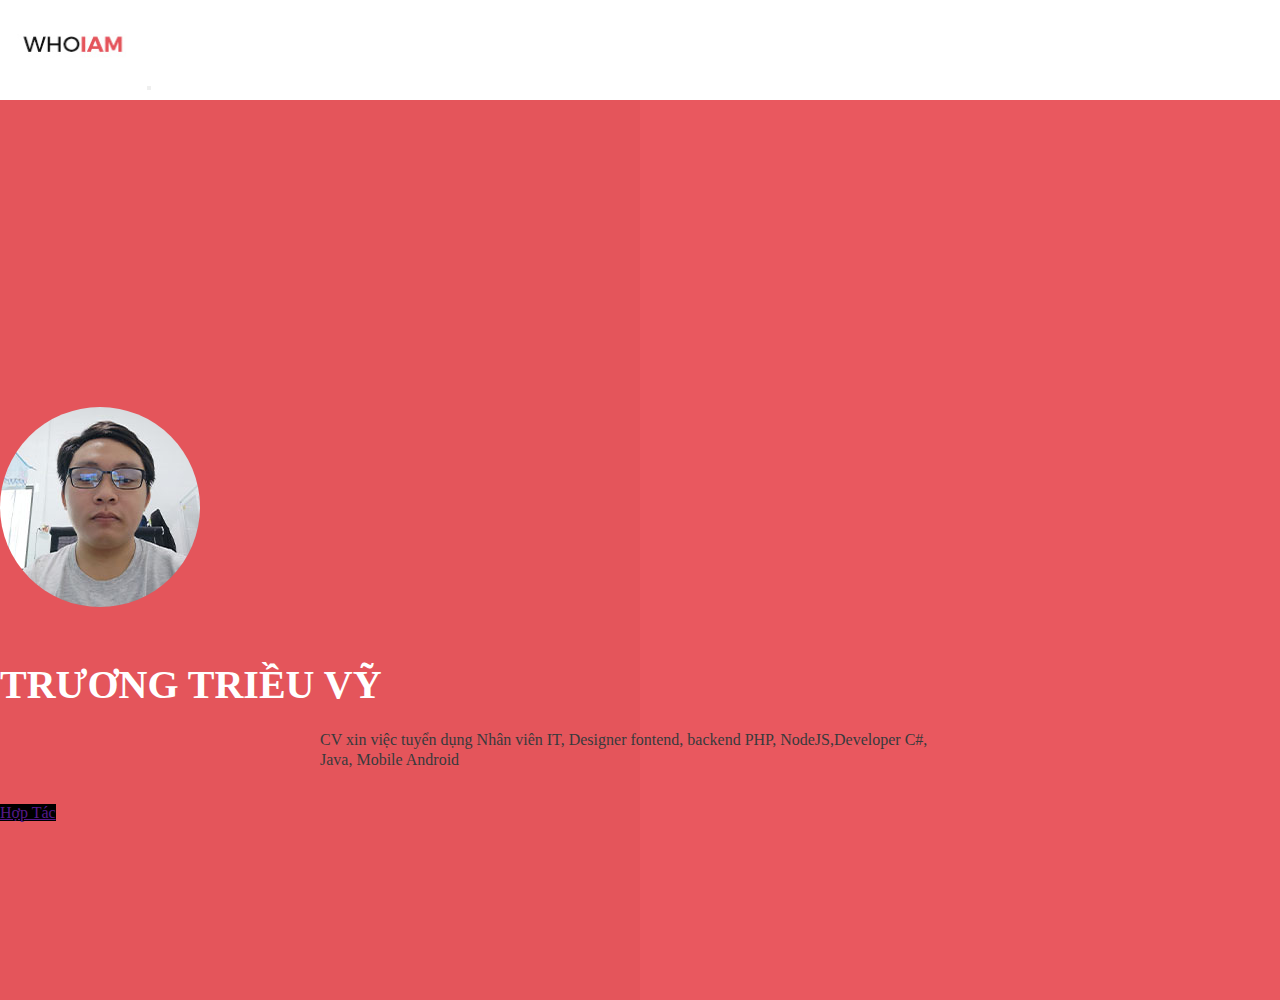
==== index.html @ 4872c591 "cap nhat khoi gioi thieu" ====
<!DOCTYPE html>
<html lang="en">
	<head>
		<!-- Required meta tags -->
		<meta charset="utf-8">
		<meta name="viewport" content="width=device-width, initial-scale=1, shrink-to-fit=no">
		<title>Truong Trieu Vy - Frontend Designer</title>

		<!-- Bootstrap CSS -->
		<link rel="stylesheet" href="https://cdn.jsdelivr.net/npm/bootstrap@4.6.0/dist/css/bootstrap.min.css" integrity="sha384-B0vP5xmATw1+K9KRQjQERJvTumQW0nPEzvF6L/Z6nronJ3oUOFUFpCjEUQouq2+l" crossorigin="anonymous">
		<link rel="stylesheet" href="fontawesome/css/all.css">
		<link rel="stylesheet" href="1.css">
	</head>
	<body>
		<div class="menutop">
			
			<nav class="navbar navbar-expand-lg navbar-light bg-white fixed-top">
				<div class="container">
					<a class="navbar-brand" href="#"><img src="imgs/logo.png" alt="logottvy"></a>
					<button class="navbar-toggler" type="button" data-toggle="collapse" data-target="#navbarSupportedContent" aria-controls="navbarSupportedContent" aria-expanded="false" aria-label="Toggle navigation">
						<span class="navbar-toggler-icon"></span>
					</button>

					<div class="collapse navbar-collapse" id="navbarSupportedContent">
						<ul class="navbar-nav ml-auto">
							<li class="nav-item active">
								<a class="nav-link" href="#">Home <span class="sr-only">(current)</span></a>
							</li>
							<li class="nav-item">
								<a class="nav-link" href="#">Giới Thiệu</a>
							</li>
							<li class="nav-item">
								<a class="nav-link" href="#">Kinh nghiệm</a>
							</li>
							<li class="nav-item">
								<a class="nav-link" href="#">Sản phẩm</a>
							</li>
							<li class="nav-item">
								<a class="nav-link" href="#">Liên hệ</a>
							</li>
							<li class="nav-item">
								<a class="nav-link" href="#">Comment</a>
							</li>
						</ul>
					</div>
				</div>
			</nav>
			
		</div>  <!-- het menutop -->

		<div class="khoitt1">
			<div class="container text-center">
				<div class="tt">
					<img src="imgs/avatar.jpg" alt="">
					<h2>trương Triều Vỹ</h2>
					<p>CV xin việc tuyển dụng Nhân viên IT, Designer fontend, backend PHP, NodeJS,Developer C#, Java, Mobile Android</p>
					<a href="" class="nuthire btn btn-primary">Hợp Tác</a>
				</div>
				
			</div>
		</div>  <!-- het khoitt -->

		

		<!-- Optional JavaScript -->
		<!-- jQuery first, then Popper.js, then Bootstrap JS -->
		<script src="https://code.jquery.com/jquery-3.6.0.js" integrity="sha256-H+K7U5CnXl1h5ywQfKtSj8PCmoN9aaq30gDh27Xc0jk=" crossorigin="anonymous"></script>
		<script src="https://cdn.jsdelivr.net/npm/popper.js@1.16.1/dist/umd/popper.min.js" integrity="sha384-9/reFTGAW83EW2RDu2S0VKaIzap3H66lZH81PoYlFhbGU+6BZp6G7niu735Sk7lN" crossorigin="anonymous"></script>
		<script src="https://cdn.jsdelivr.net/npm/bootstrap@4.6.0/dist/js/bootstrap.min.js" integrity="sha384-+YQ4JLhjyBLPDQt//I+STsc9iw4uQqACwlvpslubQzn4u2UU2UFM80nGisd026JF" crossorigin="anonymous"></script>
		<script type="text/javascript" src="fontawesome/js/all.js"></script>
		<script type="text/javascript" src="1.js"></script>
	</body>
</html>
---- 1.css ----
*{margin: 0px;padding: 0px;}

.tt a.nuthire.btn.btn-primary {
    width: 180px;
    background: black;
    border: none;
    border-radius: 0px;
}

.tt p {
    color: #373a3c;
    font-size: 16px;
    line-height: 20px;
    width: 50%;
    margin: auto;
    margin-bottom: 34px;
}

.tt h2 {
    font-size: 40px;
    text-transform: uppercase;
    color: white;
    margin-bottom: 22px;
}

.tt img {
    border-radius: 50%;
    margin-bottom: 50px;
}

.tt {
    z-index: 2;
    position: relative;
    padding-top: 24%;
}

.khoitt1 {
    height: 100%;
    width: 100%;
    background: #e9585f;
    position: relative;
}

.khoitt1:before {
    content: "";
    position: absolute;
    left: 0px;
    top: 0px;
    width: 50%;
    height: 100%;
    background: #e4555b;
    z-index: 1;
}

body,html {
    width: 100%;
    height: 100%;
}

li.nav-item {
    padding: 0px;
    margin: 0 17PX;
}

a.nav-link {
    font-family: segoe ui;
    text-transform: uppercase;
    font-size: 14px;
    color: #101010;
    line-height: 100px;
}

nav.navbar.navbar-expand-lg.navbar-light.bg-white {
    margin: 0px;
    padding: 0px;
    height: 100px;
}

@media (max-width: 576px){
	*{}

.tt img {
    width: 160px;
}

.tt {
    top: 72px;
}

ul.navbar-nav.ml-auto {
    background: white;
    border-top: 1px solid #d8d8d8;
}

a.nav-link {
    line-height: 30px;
    text-align: center;
    border-top: 1px dashed #d8d8d8;
}

a.navbar-brand {
    display: block;
    text-align: center;
    width: 80%;
}
}
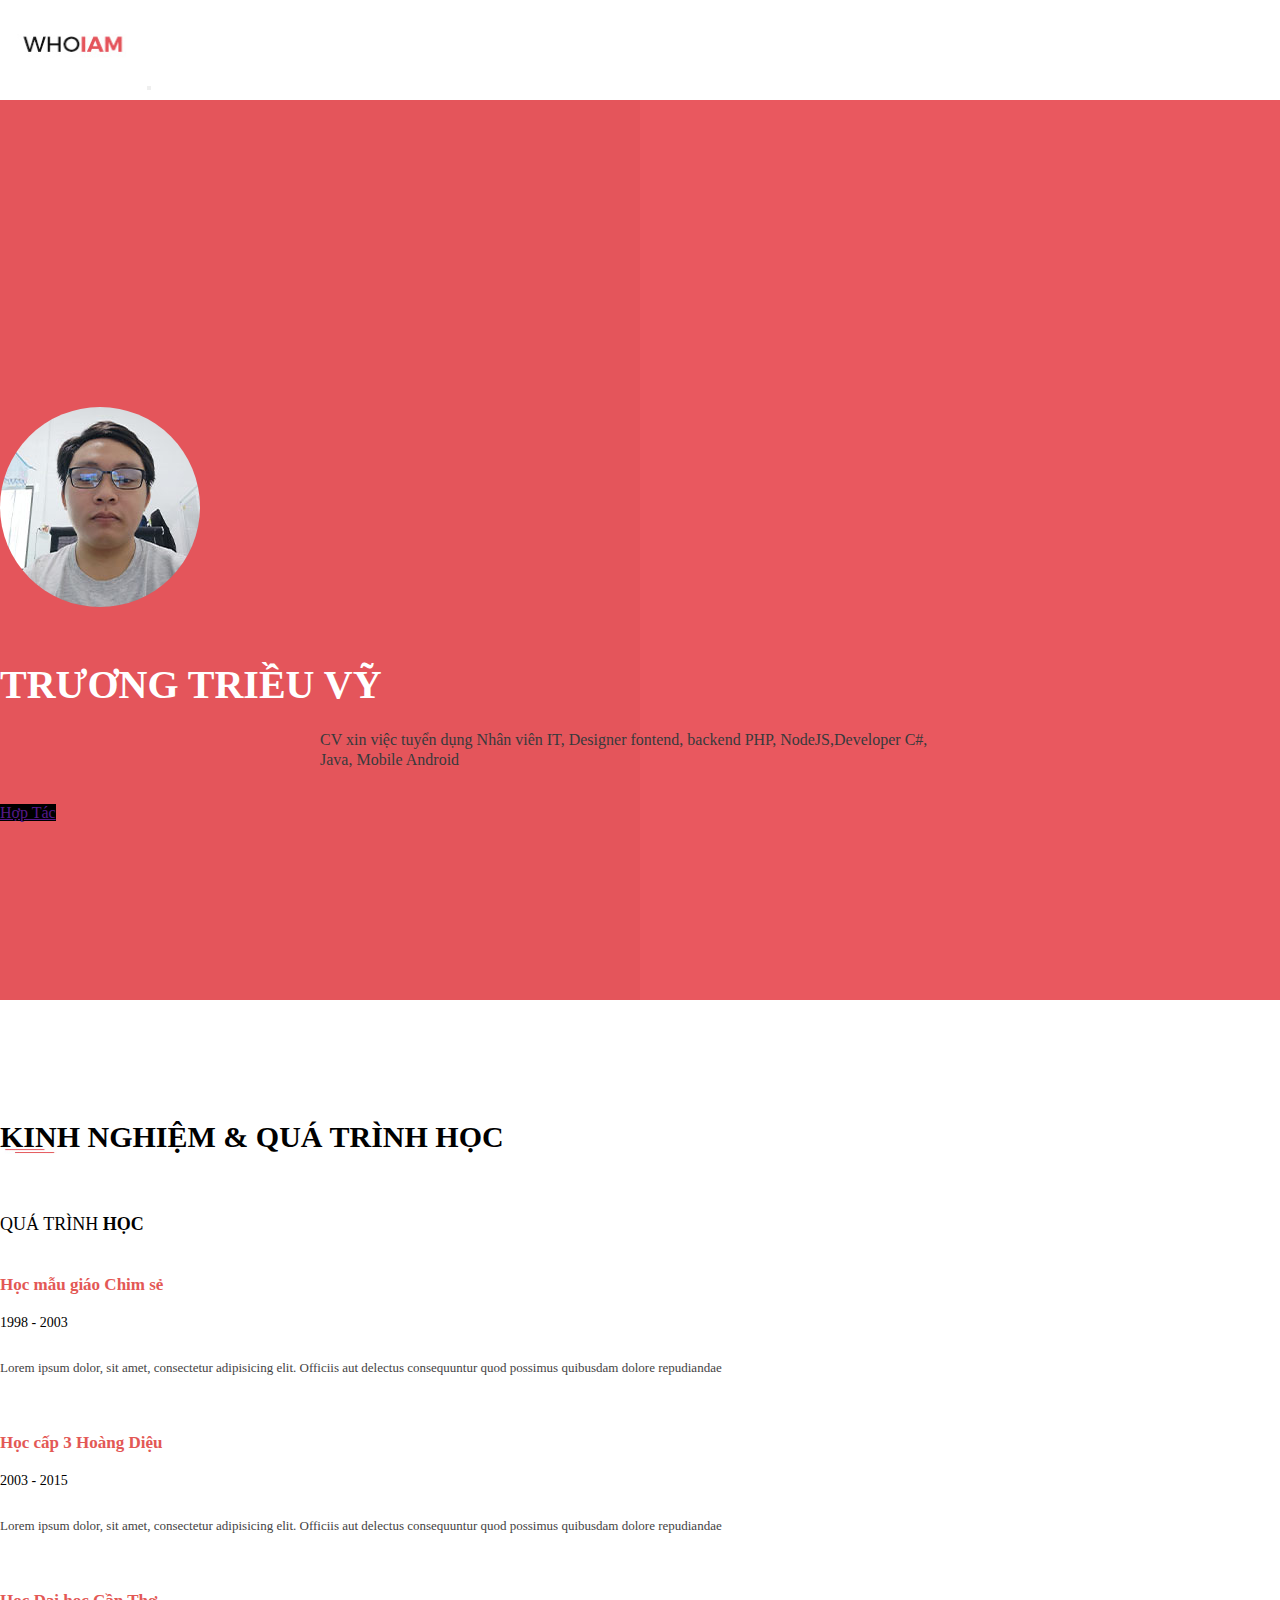
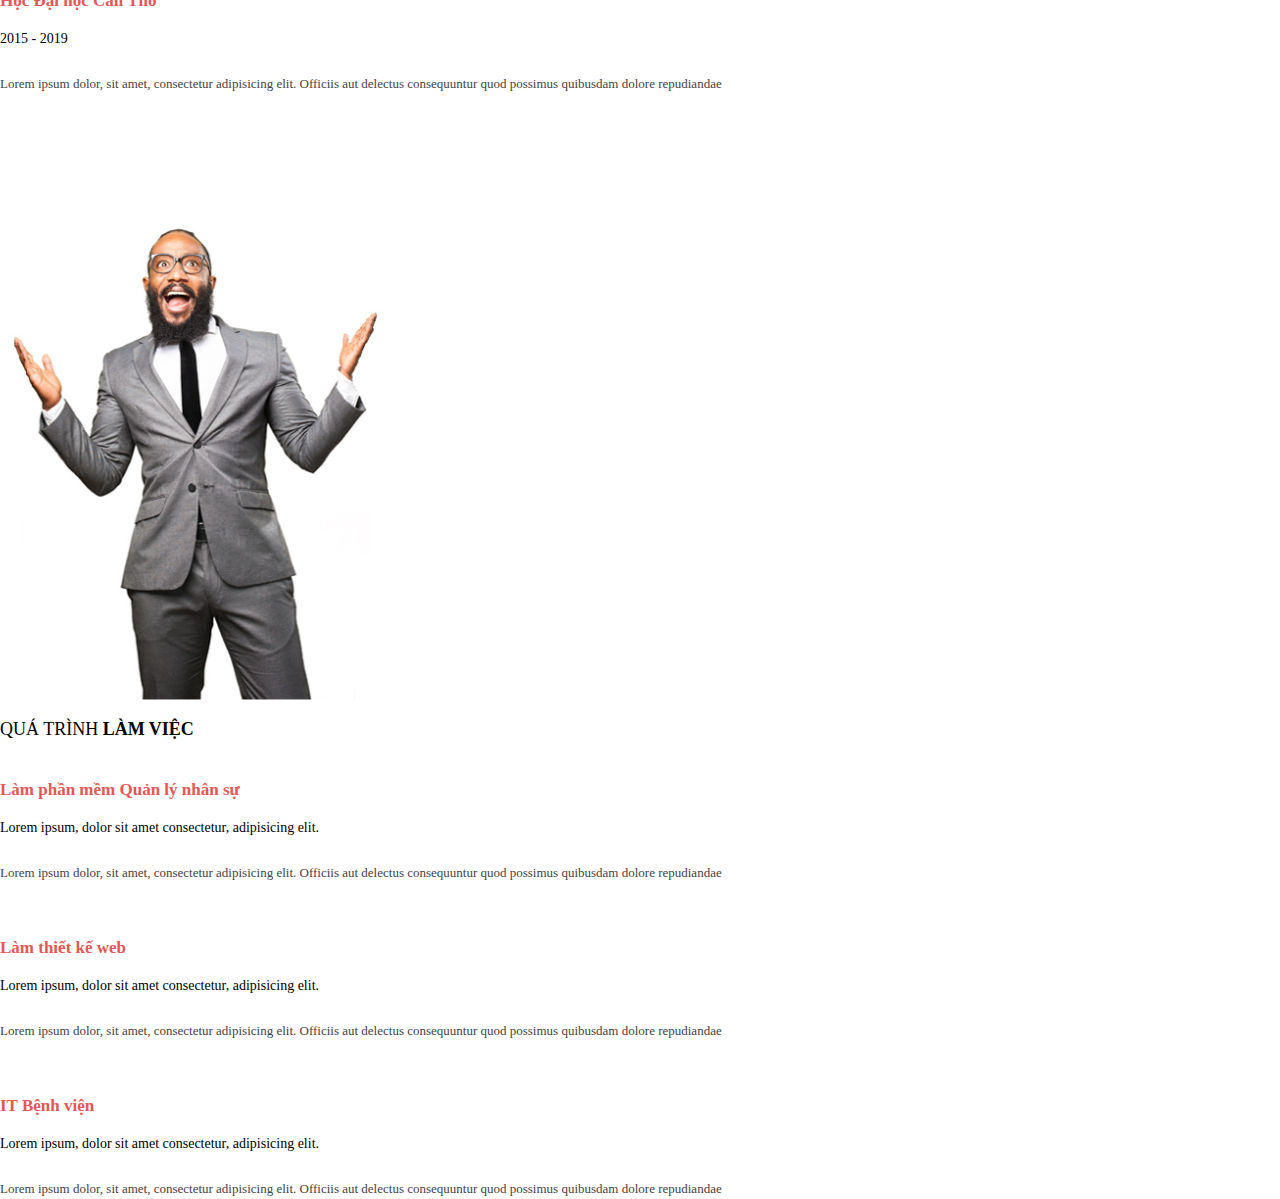
==== commit 2a19f5f2: "html cho khoi kinh nghiem" ====
--- a/index.html
+++ b/index.html
@@ -60,6 +60,61 @@
 			</div>
 		</div>  <!-- het khoitt -->
 
+		<div class="edu">
+			<div class="container">
+				<div class="row">
+					<div class="col-sm-12 tieudeto text-center">
+						<h1>Kinh nghiệm & Quá trình học</h1>
+					</div>
+					<div class="col-sm-4 cot1-3">
+						<h2 class="tieudecap2 text-sm-right text-center">Quá trình <span class="dam">học</span></h2>
+						<div class="khoittnho text-sm-right text-center">
+							<h3 class="tieudecap3">Học mẫu giáo Chim sẻ</h3>
+							<span class="motaqt">1998 - 2003</span>
+							<p>Lorem ipsum dolor, sit amet, consectetur adipisicing elit. Officiis aut delectus consequuntur quod possimus quibusdam dolore repudiandae</p>
+						</div>
+ 
+						<div class="khoittnho text-sm-right text-center">
+							<h3 class="tieudecap3">Học cấp 3 Hoàng Diệu</h3>
+							<span class="motaqt">2003 - 2015</span>
+							<p>Lorem ipsum dolor, sit amet, consectetur adipisicing elit. Officiis aut delectus consequuntur quod possimus quibusdam dolore repudiandae</p>
+						</div>
+
+						<div class="khoittnho text-sm-right text-center">
+							<h3 class="tieudecap3">Học Đại học Cần Thơ</h3>
+							<span class="motaqt">2015 - 2019</span>
+							<p>Lorem ipsum dolor, sit amet, consectetur adipisicing elit. Officiis aut delectus consequuntur quod possimus quibusdam dolore repudiandae</p>
+						</div>
+					</div>  <!-- het cot 1/3 -->
+
+					<div class="col-sm-4 cot2_3">
+						<img src="imgs/01.png" alt="" class="img-fluid">
+					</div> <!-- het cot 2/3 -->
+
+					<div class="col-sm-4 cot3-3">
+						<h2 class="tieudecap2 text-sm-left text-center">Quá trình <span class="dam">làm việc</span></h2>
+						<div class="khoittnho text-sm-left text-center">
+							<h3 class="tieudecap3">Làm phần mềm Quản lý nhân sự</h3>
+							<span class="motaqt">Lorem ipsum, dolor sit amet consectetur, adipisicing elit.</span>
+							<p>Lorem ipsum dolor, sit amet, consectetur adipisicing elit. Officiis aut delectus consequuntur quod possimus quibusdam dolore repudiandae</p>
+						</div>
+ 
+						<div class="khoittnho text-sm-left text-center">
+							<h3 class="tieudecap3">Làm thiết kế web</h3>
+							<span class="motaqt">Lorem ipsum, dolor sit amet consectetur, adipisicing elit.</span>
+							<p>Lorem ipsum dolor, sit amet, consectetur adipisicing elit. Officiis aut delectus consequuntur quod possimus quibusdam dolore repudiandae</p>
+						</div>
+
+						<div class="khoittnho text-sm-left text-center">
+							<h3 class="tieudecap3">IT Bệnh viện</h3>
+							<span class="motaqt">Lorem ipsum, dolor sit amet consectetur, adipisicing elit.</span>
+							<p>Lorem ipsum dolor, sit amet, consectetur adipisicing elit. Officiis aut delectus consequuntur quod possimus quibusdam dolore repudiandae</p>
+						</div>
+					</div>  <!-- het cot 3/3 -->
+				</div>
+			</div>
+		</div>  <!-- het edu -->
+ 
 		
 
 		<!-- Optional JavaScript -->
--- a/1.css
+++ b/1.css
@@ -1,4 +1,52 @@
 *{margin: 0px;padding: 0px;}
+
+.khoittnho {
+    margin-bottom: 55px;
+}
+
+.khoittnho p {
+    font-size: 13px;
+    line-height: 21px;
+    color: #444343;
+}
+
+span.motaqt {
+    font-size: 14px;
+    margin-bottom: 26px;
+    display: block;
+}
+
+.khoittnho h3.tieudecap3 {
+    font-size: 17px;
+    color: #e35855;
+    margin-bottom: 20px;
+}
+
+span.dam {
+    font-weight: bold;
+    font-family: segoe ui;
+}
+
+h2.tieudecap2 {
+    font-weight: normal;
+    font-family: segoe ui light;
+    text-transform: uppercase;
+    font-size: 18px;
+    margin-bottom: 40px;
+}
+
+.col-sm-12.tieudeto.text-center {
+    margin-top: 120px;
+    margin-bottom: 60px;
+}
+
+.tieudeto h1 {
+    display: inline;
+    background: url(imgs/02.png) no-repeat left bottom;
+    padding-bottom: 5px;
+    text-transform: uppercase;
+    font-size: 30px;
+}
 
 .tt a.nuthire.btn.btn-primary {
     width: 180px;
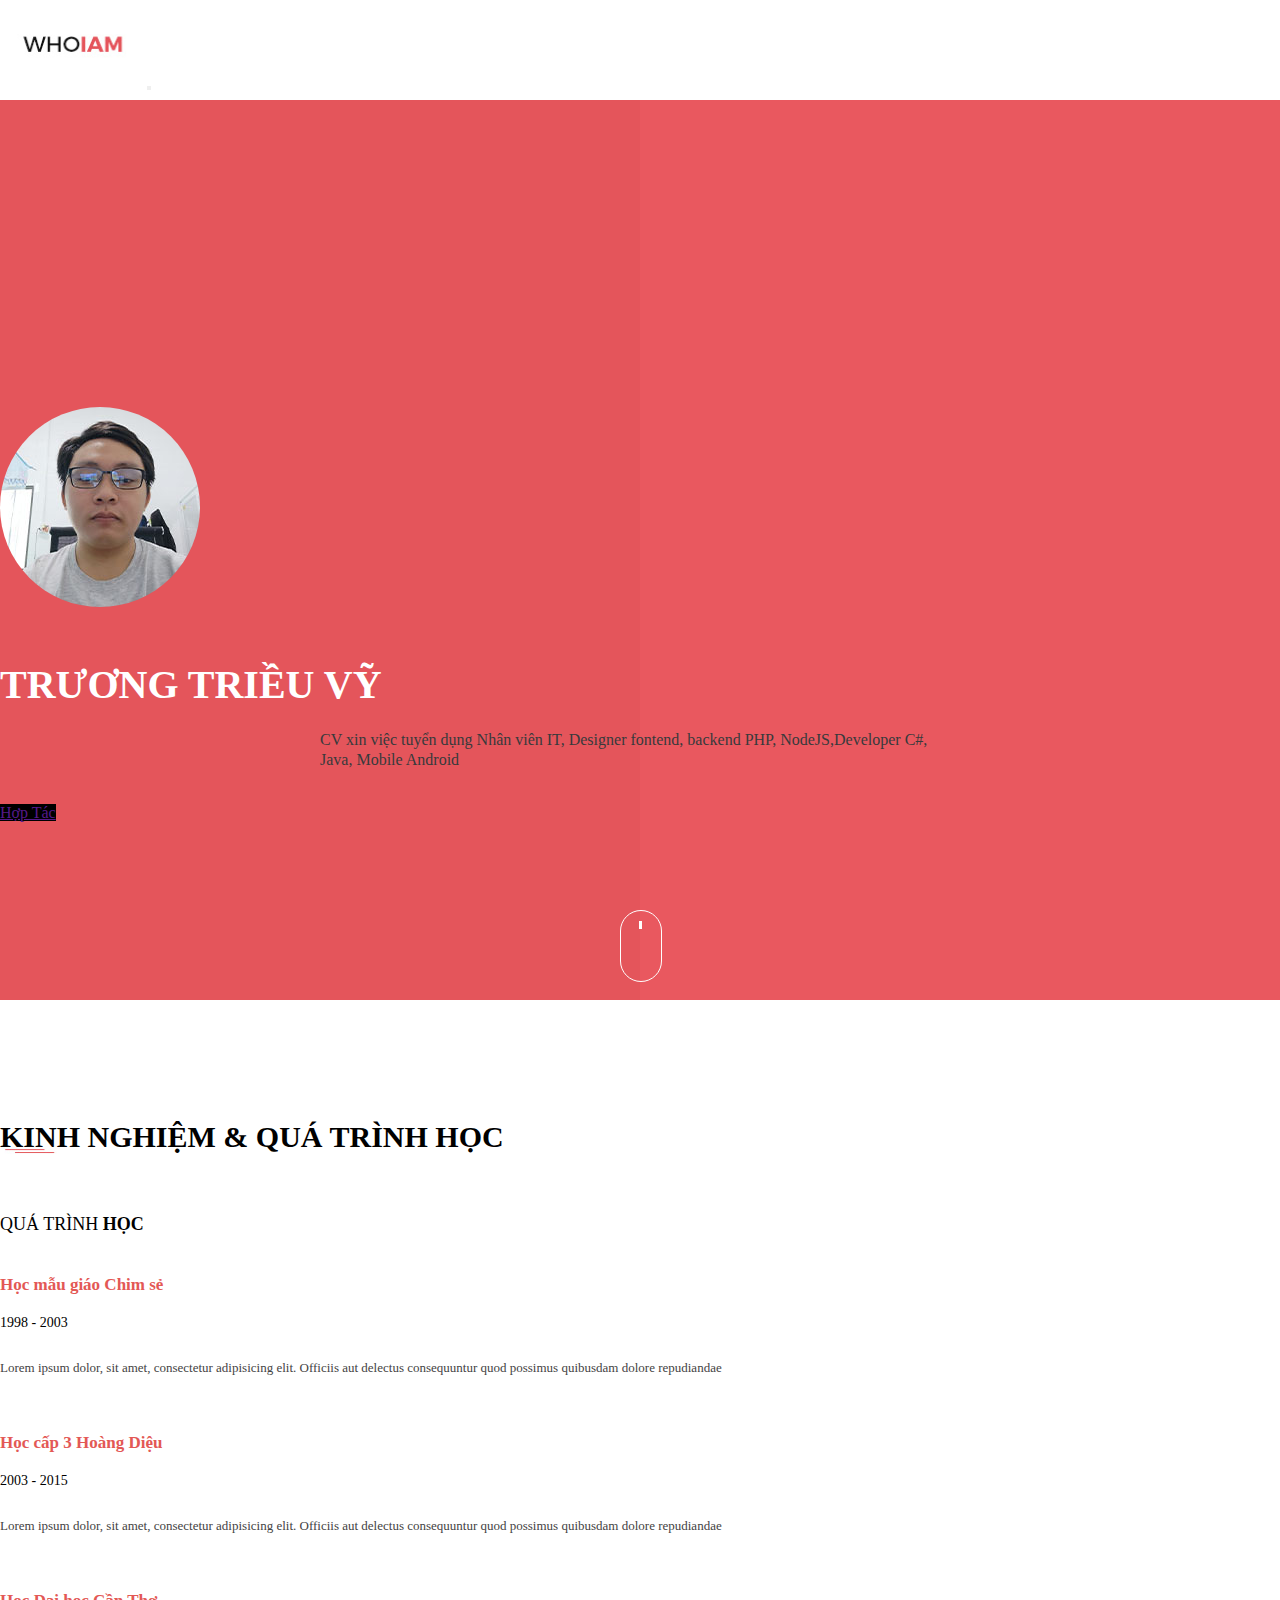
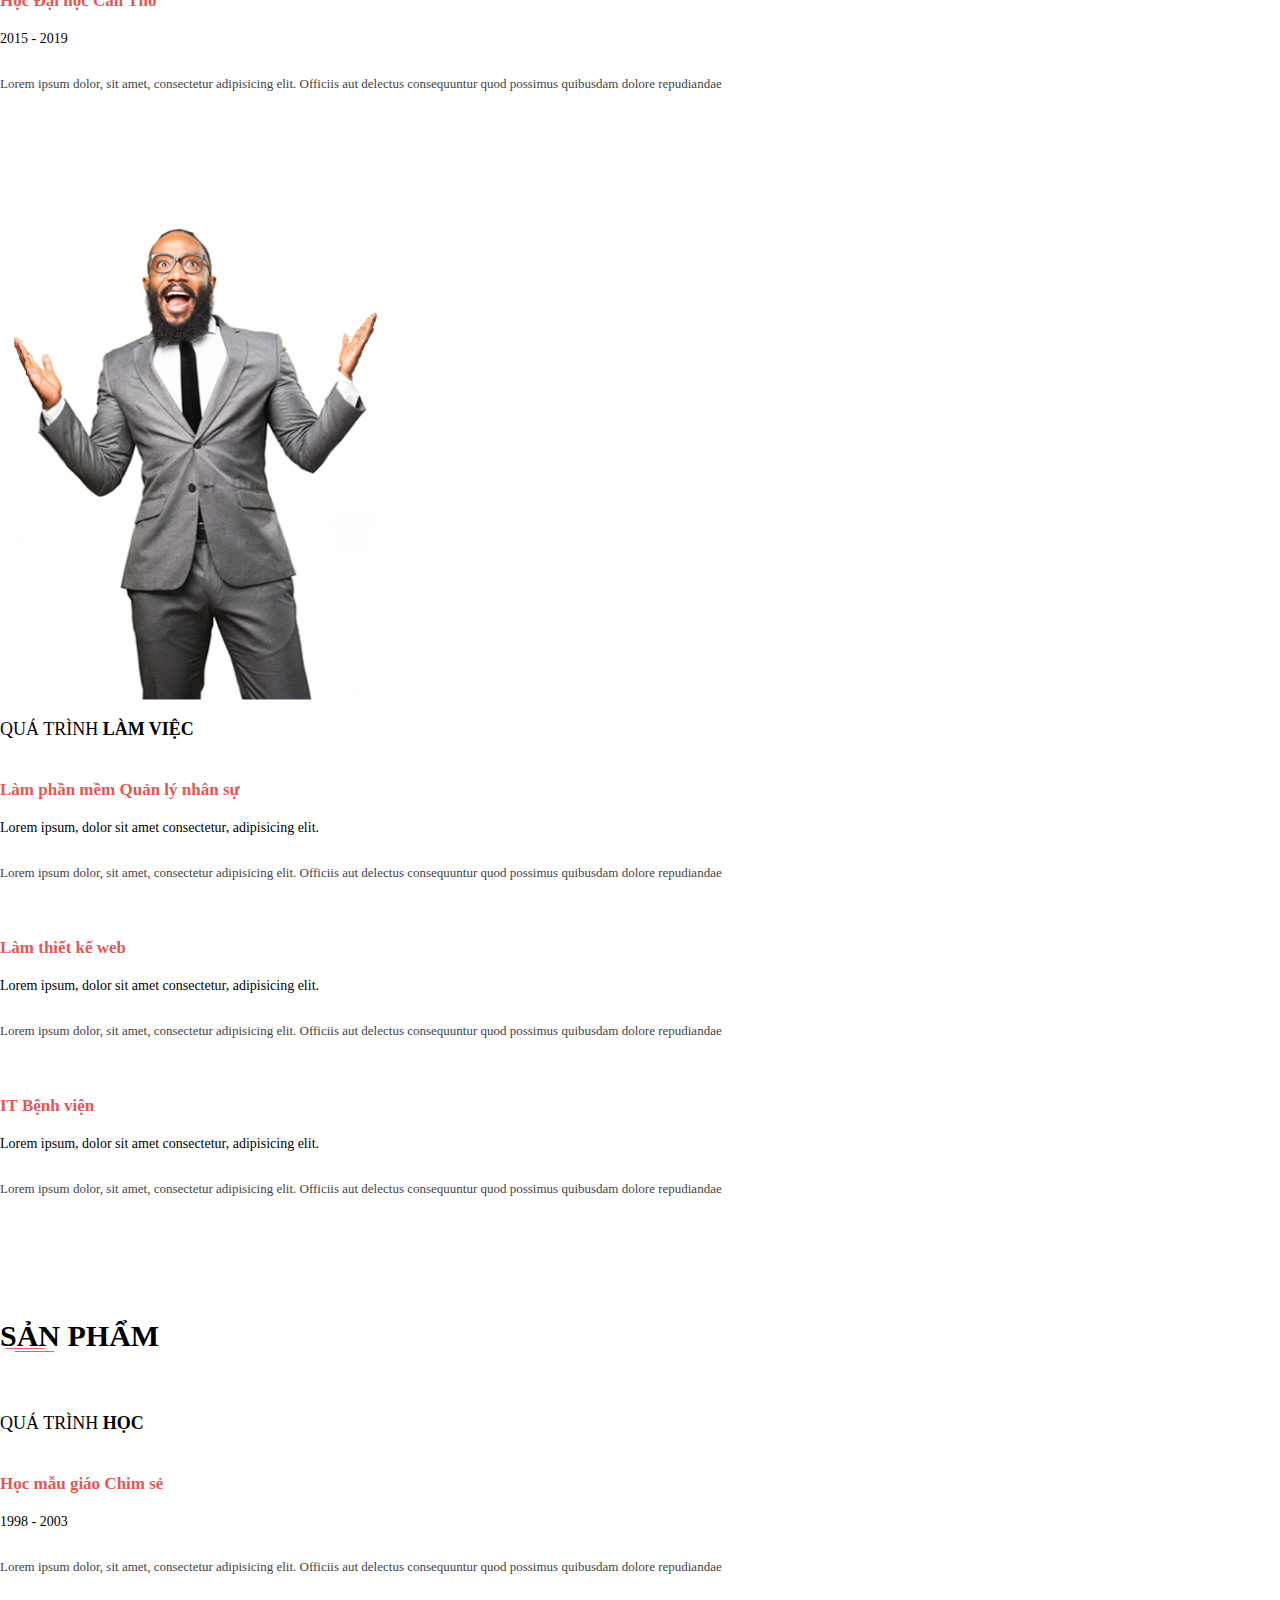
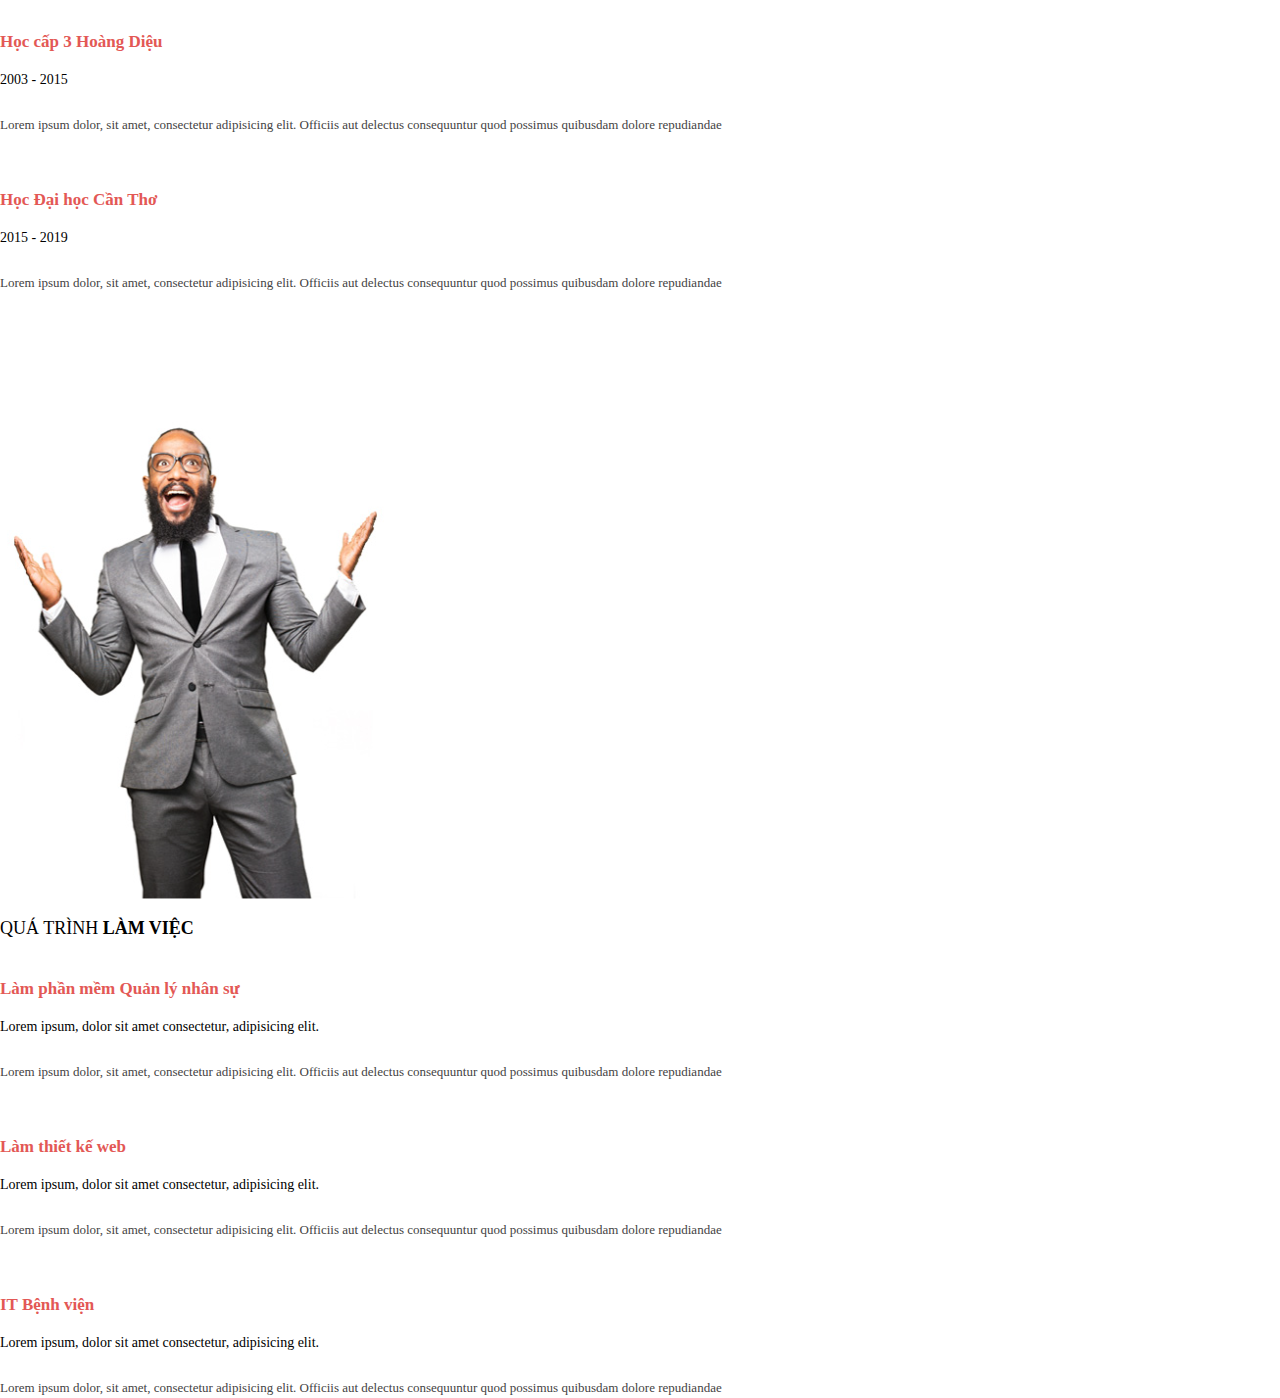
==== commit a180bc4a: "cap nhat html khoi san pham" ====
--- a/index.html
+++ b/index.html
@@ -24,16 +24,13 @@
 					<div class="collapse navbar-collapse" id="navbarSupportedContent">
 						<ul class="navbar-nav ml-auto">
 							<li class="nav-item active">
-								<a class="nav-link" href="#">Home <span class="sr-only">(current)</span></a>
+								<a class="nav-link" href="#">Giới thiệu <span class="sr-only">(current)</span></a>
 							</li>
 							<li class="nav-item">
-								<a class="nav-link" href="#">Giới Thiệu</a>
+								<a class="nav-link kn" href="#">Kinh nghiệm</a>
 							</li>
 							<li class="nav-item">
-								<a class="nav-link" href="#">Kinh nghiệm</a>
-							</li>
-							<li class="nav-item">
-								<a class="nav-link" href="#">Sản phẩm</a>
+								<a class="nav-link sp" href="#">Sản phẩm</a>
 							</li>
 							<li class="nav-item">
 								<a class="nav-link" href="#">Liên hệ</a>
@@ -56,11 +53,11 @@
 					<p>CV xin việc tuyển dụng Nhân viên IT, Designer fontend, backend PHP, NodeJS,Developer C#, Java, Mobile Android</p>
 					<a href="" class="nuthire btn btn-primary">Hợp Tác</a>
 				</div>
-				
+				<div class="xuong"></div>
 			</div>
 		</div>  <!-- het khoitt -->
 
-		<div class="edu">
+		<div class="edu" id="khoiedu">
 			<div class="container">
 				<div class="row">
 					<div class="col-sm-12 tieudeto text-center">
@@ -115,7 +112,60 @@
 			</div>
 		</div>  <!-- het edu -->
  
-		
+		<div class="edu" id="khoisanpham">
+			<div class="container">
+				<div class="row">
+					<div class="col-sm-12 tieudeto text-center">
+						<h1>Sản phẩm</h1>
+					</div>
+					<div class="col-sm-4 cot1-3">
+						<h2 class="tieudecap2 text-sm-right text-center">Quá trình <span class="dam">học</span></h2>
+						<div class="khoittnho text-sm-right text-center">
+							<h3 class="tieudecap3">Học mẫu giáo Chim sẻ</h3>
+							<span class="motaqt">1998 - 2003</span>
+							<p>Lorem ipsum dolor, sit amet, consectetur adipisicing elit. Officiis aut delectus consequuntur quod possimus quibusdam dolore repudiandae</p>
+						</div>
+ 
+						<div class="khoittnho text-sm-right text-center">
+							<h3 class="tieudecap3">Học cấp 3 Hoàng Diệu</h3>
+							<span class="motaqt">2003 - 2015</span>
+							<p>Lorem ipsum dolor, sit amet, consectetur adipisicing elit. Officiis aut delectus consequuntur quod possimus quibusdam dolore repudiandae</p>
+						</div>
+
+						<div class="khoittnho text-sm-right text-center">
+							<h3 class="tieudecap3">Học Đại học Cần Thơ</h3>
+							<span class="motaqt">2015 - 2019</span>
+							<p>Lorem ipsum dolor, sit amet, consectetur adipisicing elit. Officiis aut delectus consequuntur quod possimus quibusdam dolore repudiandae</p>
+						</div>
+					</div>  <!-- het cot 1/3 -->
+
+					<div class="col-sm-4 cot2_3">
+						<img src="imgs/01.png" alt="" class="img-fluid">
+					</div> <!-- het cot 2/3 -->
+
+					<div class="col-sm-4 cot3-3">
+						<h2 class="tieudecap2 text-sm-left text-center">Quá trình <span class="dam">làm việc</span></h2>
+						<div class="khoittnho text-sm-left text-center">
+							<h3 class="tieudecap3">Làm phần mềm Quản lý nhân sự</h3>
+							<span class="motaqt">Lorem ipsum, dolor sit amet consectetur, adipisicing elit.</span>
+							<p>Lorem ipsum dolor, sit amet, consectetur adipisicing elit. Officiis aut delectus consequuntur quod possimus quibusdam dolore repudiandae</p>
+						</div>
+ 
+						<div class="khoittnho text-sm-left text-center">
+							<h3 class="tieudecap3">Làm thiết kế web</h3>
+							<span class="motaqt">Lorem ipsum, dolor sit amet consectetur, adipisicing elit.</span>
+							<p>Lorem ipsum dolor, sit amet, consectetur adipisicing elit. Officiis aut delectus consequuntur quod possimus quibusdam dolore repudiandae</p>
+						</div>
+
+						<div class="khoittnho text-sm-left text-center">
+							<h3 class="tieudecap3">IT Bệnh viện</h3>
+							<span class="motaqt">Lorem ipsum, dolor sit amet consectetur, adipisicing elit.</span>
+							<p>Lorem ipsum dolor, sit amet, consectetur adipisicing elit. Officiis aut delectus consequuntur quod possimus quibusdam dolore repudiandae</p>
+						</div>
+					</div>  <!-- het cot 3/3 -->
+				</div>
+			</div>
+		</div>  <!-- het edu -->
 
 		<!-- Optional JavaScript -->
 		<!-- jQuery first, then Popper.js, then Bootstrap JS -->
--- a/1.css
+++ b/1.css
@@ -1,4 +1,33 @@
 *{margin: 0px;padding: 0px;}
+
+.xuong:after {
+    content: "";
+    position: absolute;
+    width: 3px;
+    height: 8px;
+    background: white;
+    left: 50%;
+    bottom: 75%;
+    margin-left: -2px;
+}
+
+.xuong:hover {
+    bottom: 4%;
+}
+
+.xuong {
+    width: 40px;
+    height: 70px;
+    border: white solid 1px;
+    position: absolute;
+    left: 50%;
+    border-radius: 30px;
+    bottom: 2%;
+    margin-left: -20px;
+    z-index: 2;
+    cursor: pointer;
+    transition: 0.4s;
+}
 
 .khoittnho {
     margin-bottom: 55px;
@@ -127,6 +156,10 @@
 @media (max-width: 576px){
 	*{}
 
+h2.tieudecap2.text-sm-left.text-center {
+    margin-top: 25px;
+}
+
 .tt img {
     width: 160px;
 }
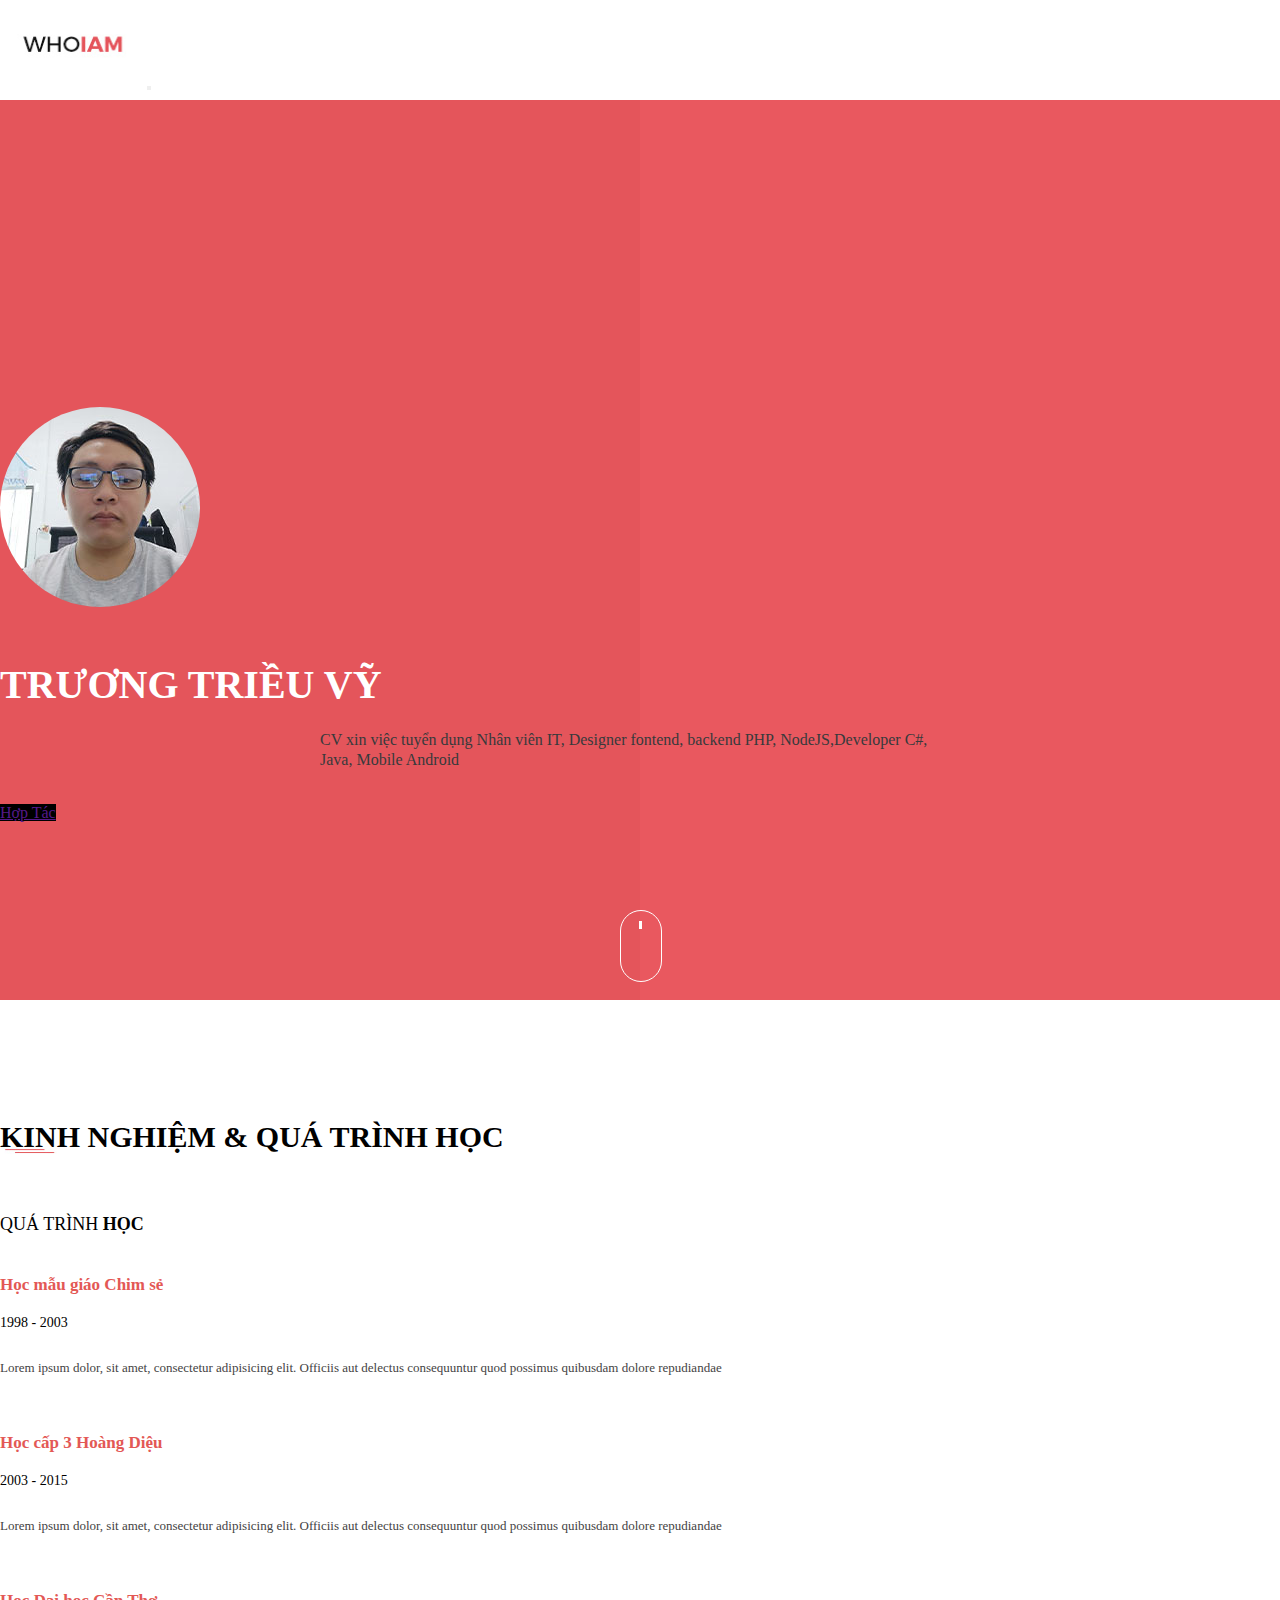
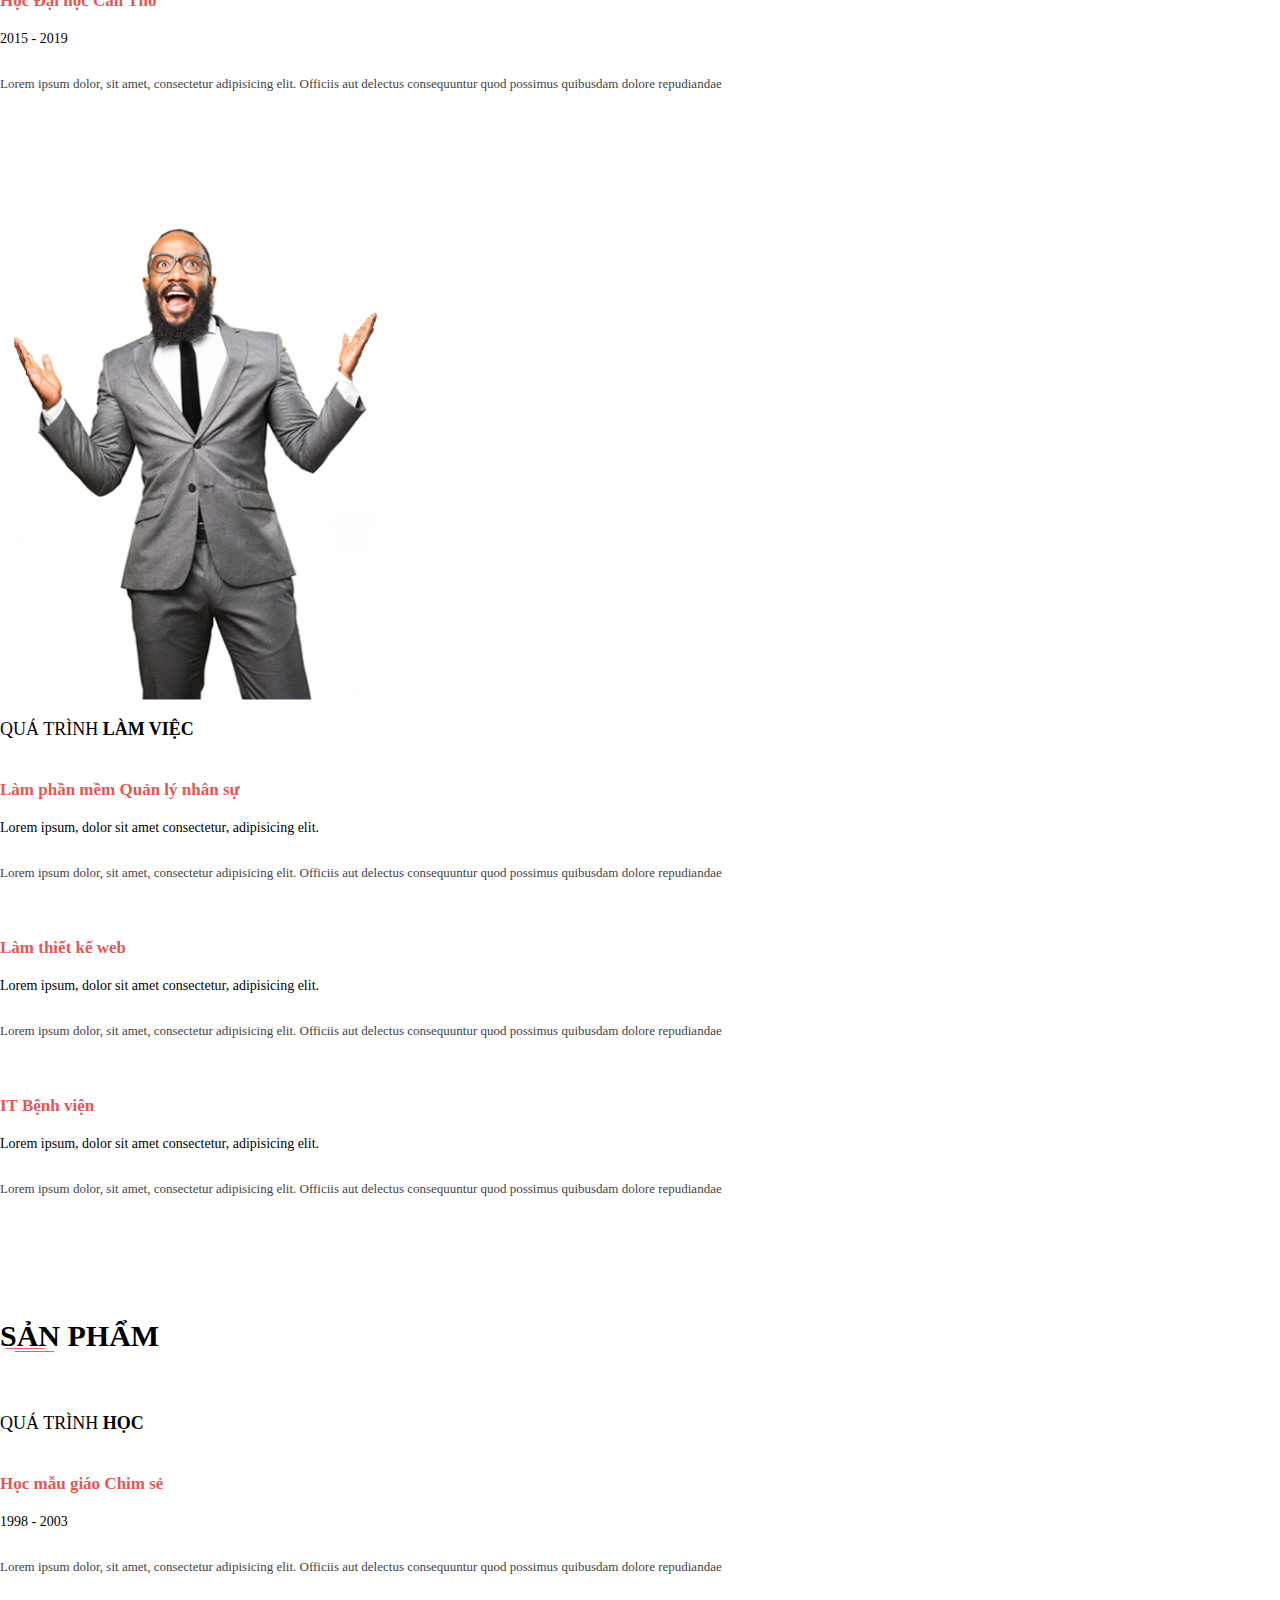
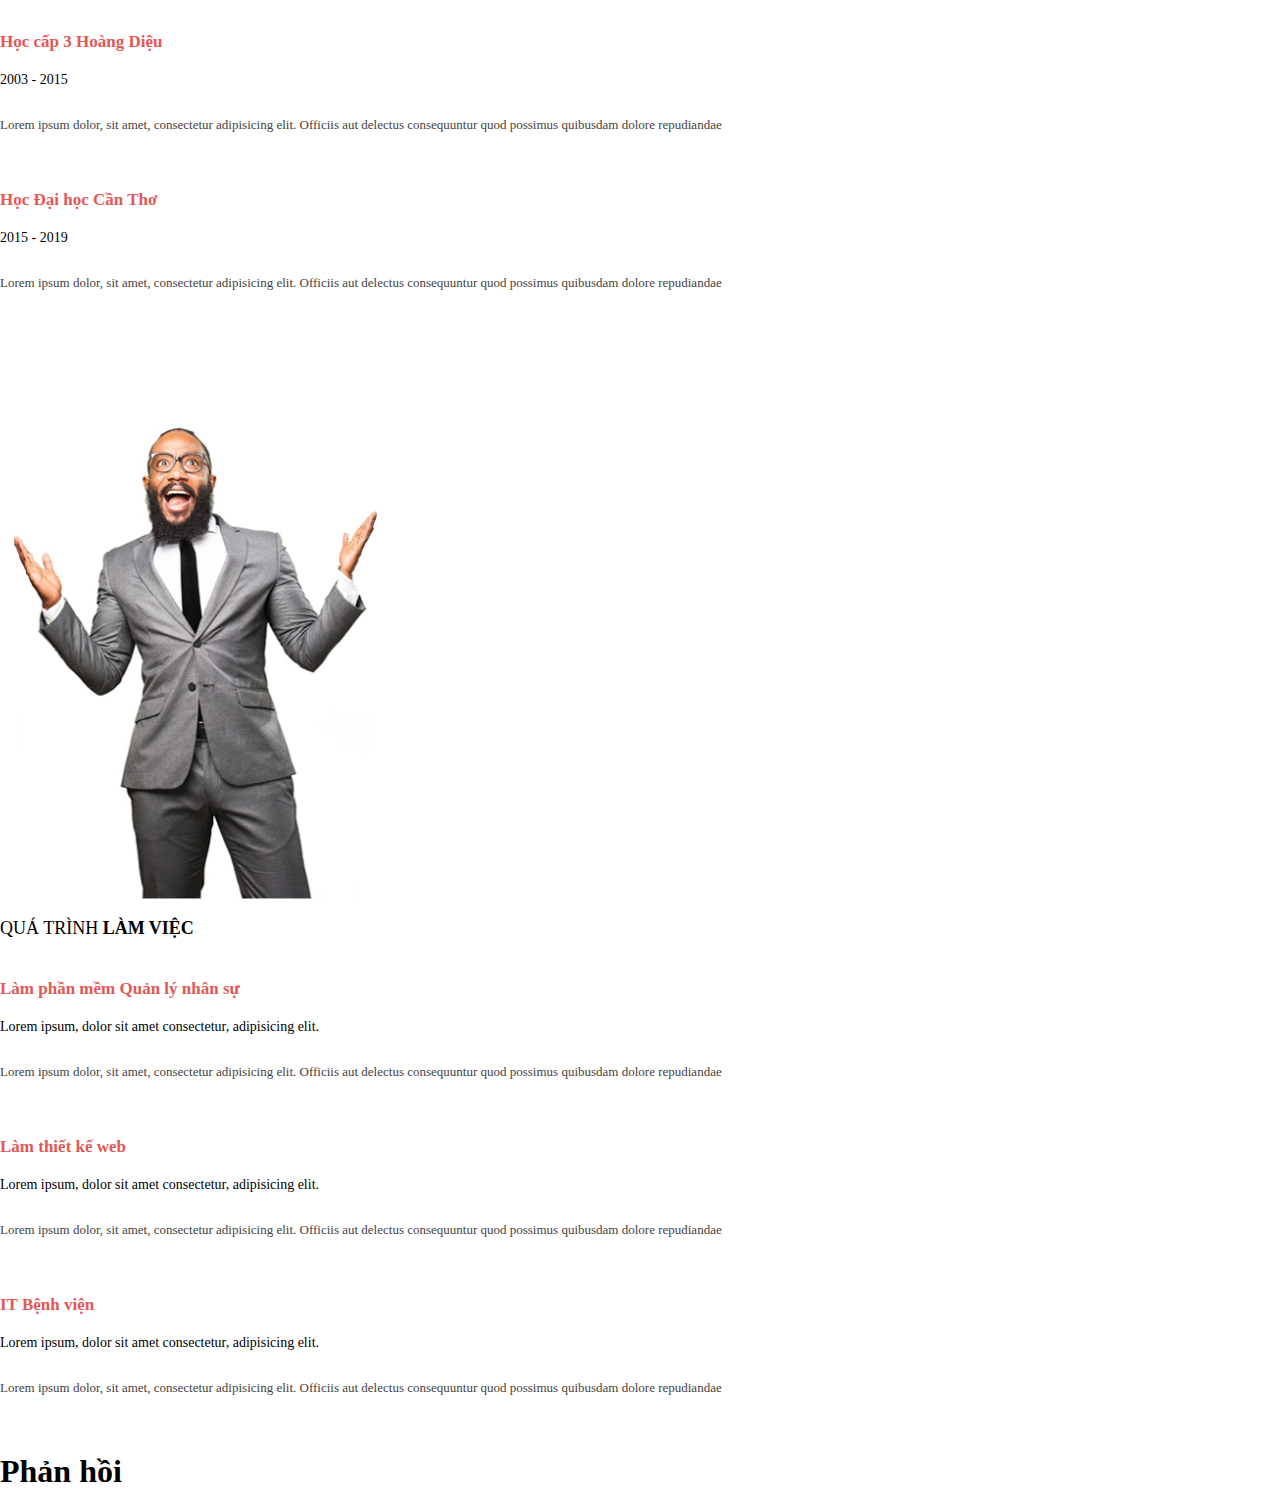
==== commit 54be1d53: "xu ly comment facebook" ====
--- a/index.html
+++ b/index.html
@@ -12,6 +12,9 @@
 		<link rel="stylesheet" href="1.css">
 	</head>
 	<body>
+		<div id="fb-root"></div>
+		<script async defer crossorigin="anonymous" src="https://connect.facebook.net/vi_VN/sdk.js#xfbml=1&version=v14.0&appId=937298537227173&autoLogAppEvents=1" nonce="YQ365ksZ"></script>
+		
 		<div class="menutop">
 			
 			<nav class="navbar navbar-expand-lg navbar-light bg-white fixed-top">
@@ -167,6 +170,21 @@
 			</div>
 		</div>  <!-- het edu -->
 
+		<div class="khoicomment">
+			<div class="container">
+				<div class="row">
+					<div class="col-sm-12">
+						<h1 class="text-center">
+							Phản hồi
+						</h1>
+						<div class="commentfacebook">
+							<div class="fb-comments" data-href="https://ttvy1996.github.io/" data-width="576" data-numposts="5"></div>
+						</div>
+					</div>
+				</div>
+			</div>
+		</div>
+
 		<!-- Optional JavaScript -->
 		<!-- jQuery first, then Popper.js, then Bootstrap JS -->
 		<script src="https://code.jquery.com/jquery-3.6.0.js" integrity="sha256-H+K7U5CnXl1h5ywQfKtSj8PCmoN9aaq30gDh27Xc0jk=" crossorigin="anonymous"></script>
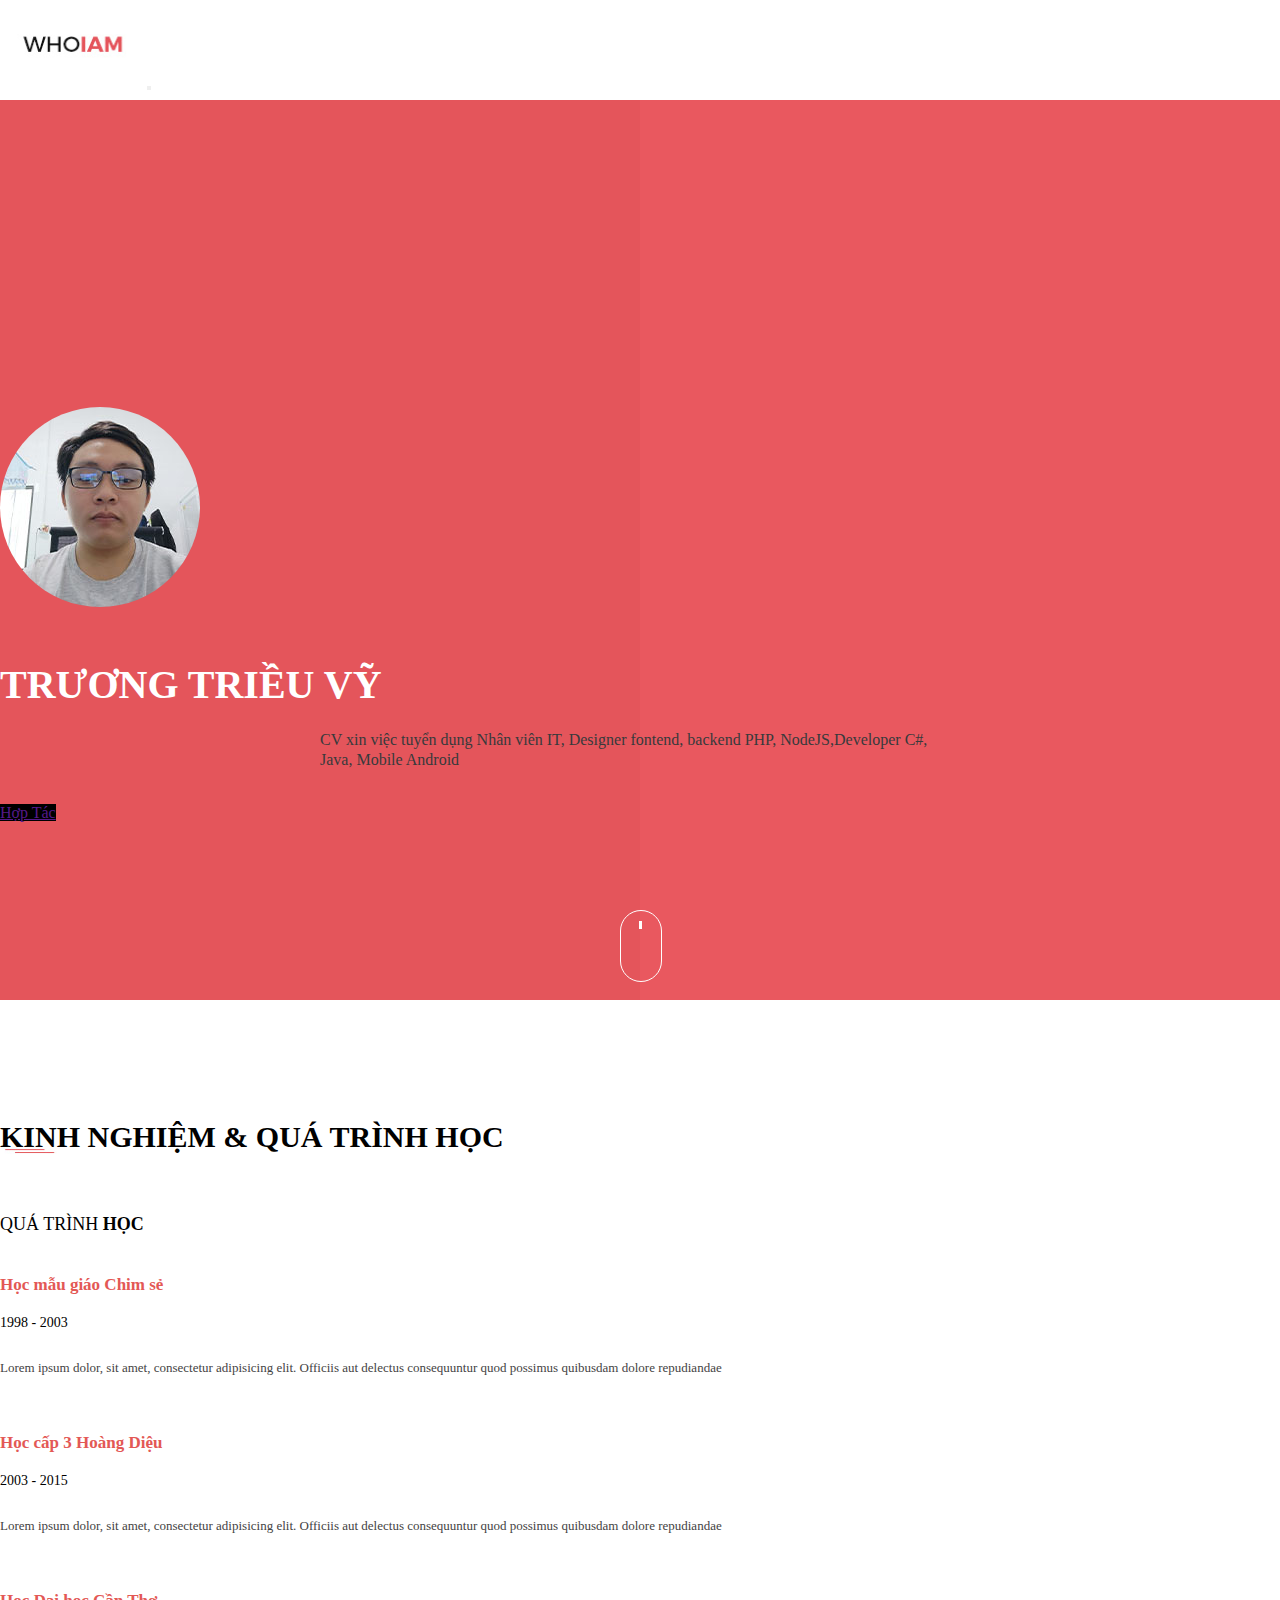
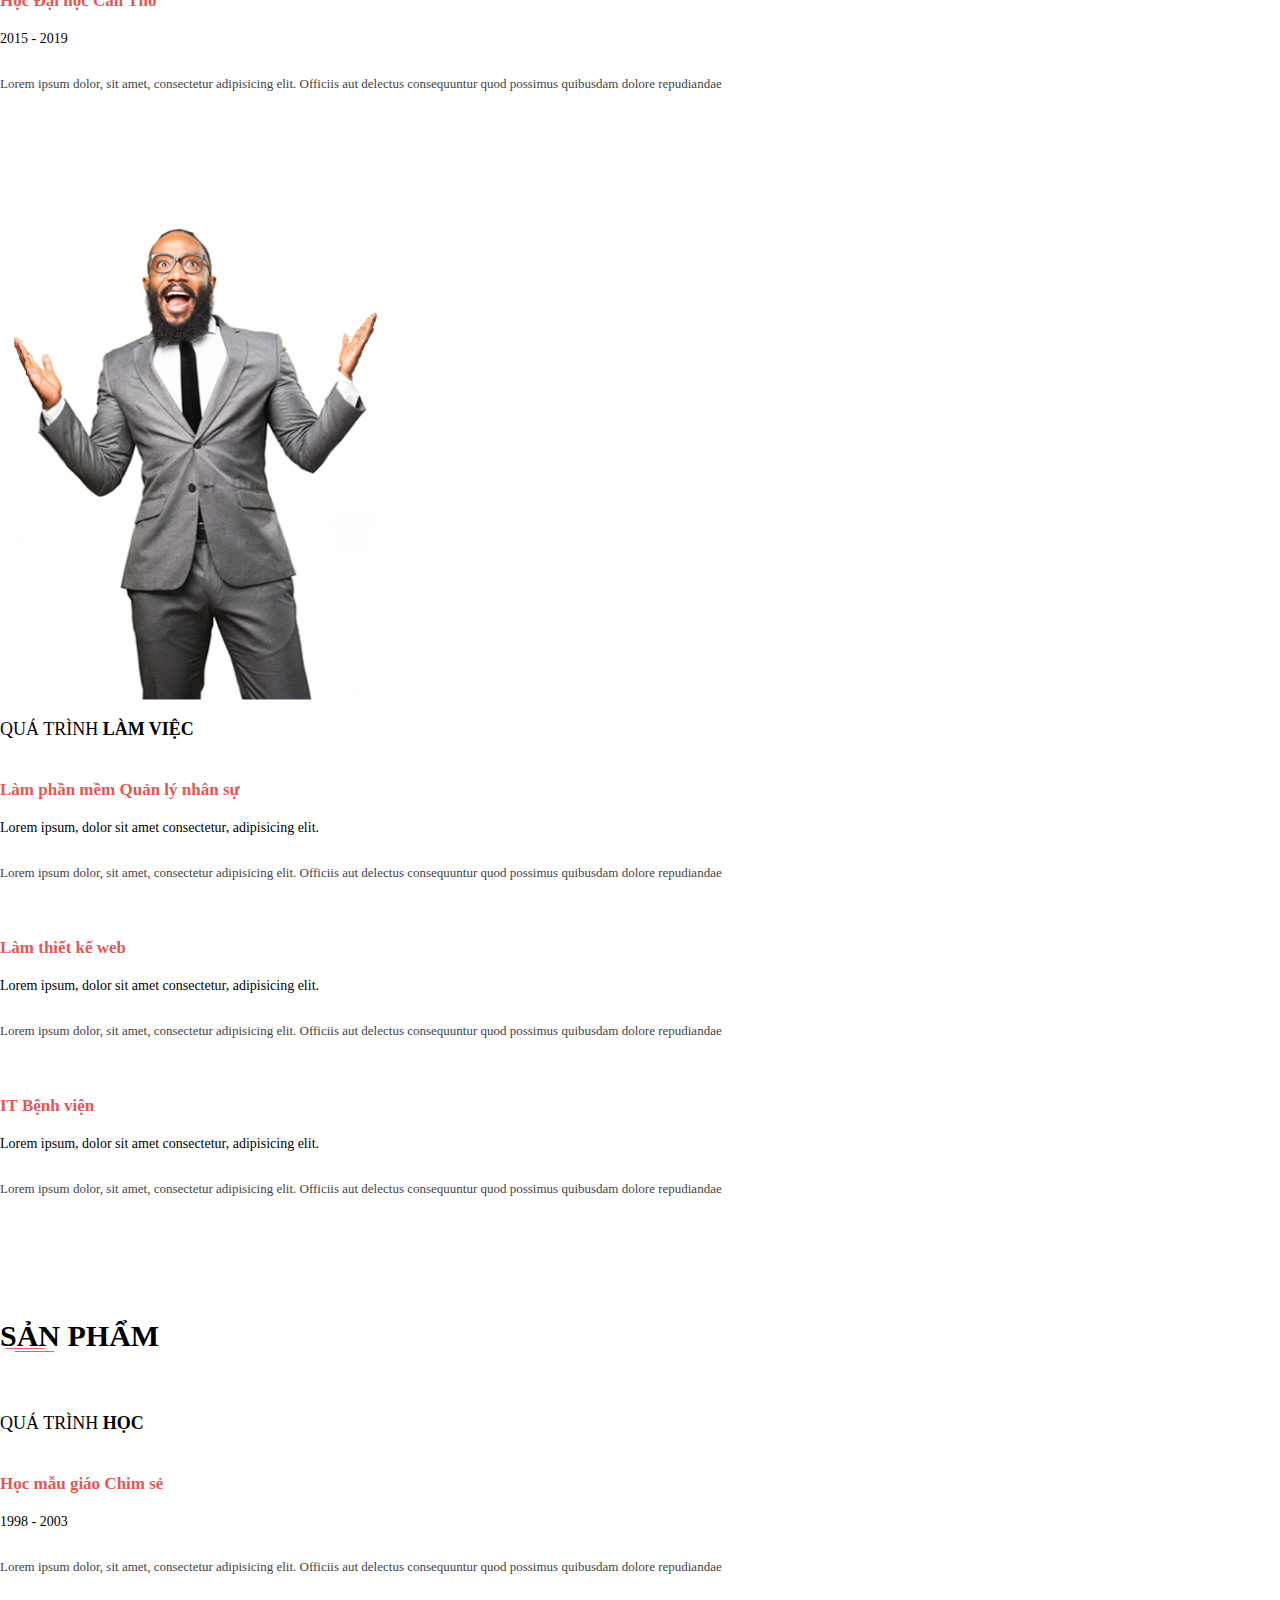
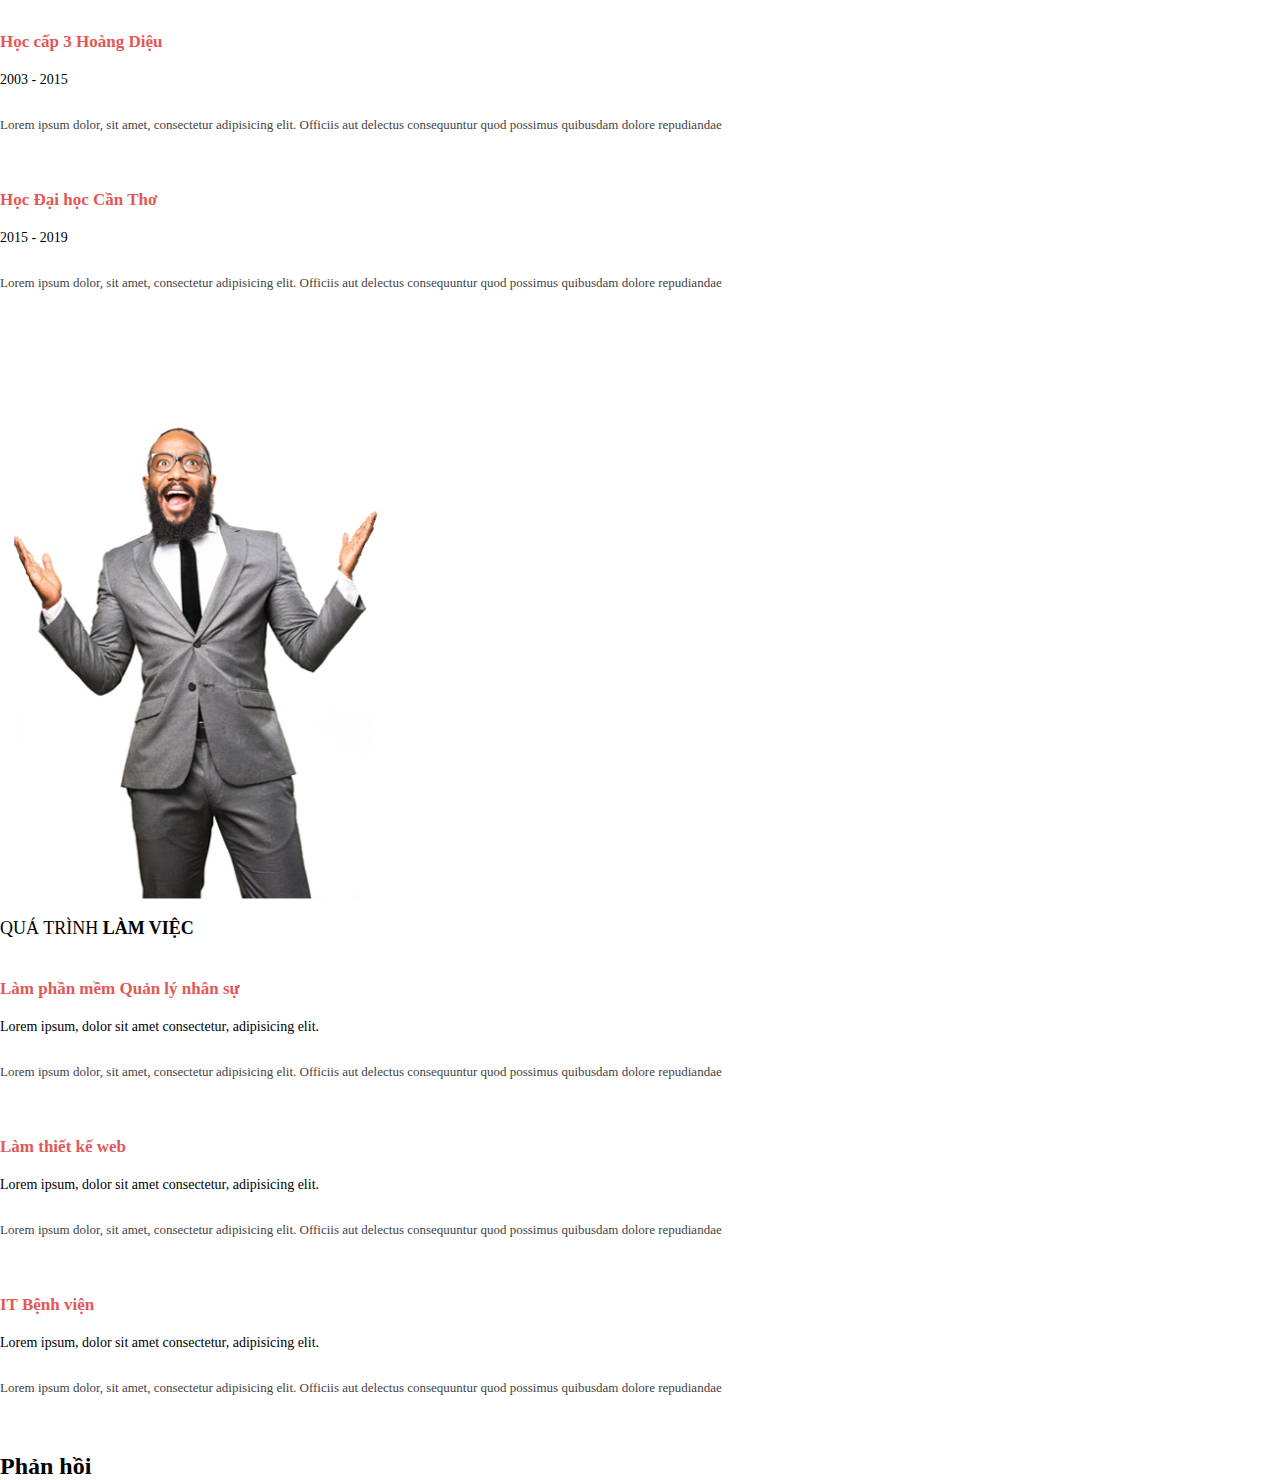
==== commit c71b0e01: "xu ly facebook comment" ====
--- a/index.html
+++ b/index.html
@@ -14,7 +14,7 @@
 	<body>
 		<div id="fb-root"></div>
 		<script async defer crossorigin="anonymous" src="https://connect.facebook.net/vi_VN/sdk.js#xfbml=1&version=v14.0&appId=937298537227173&autoLogAppEvents=1" nonce="YQ365ksZ"></script>
-		
+
 		<div class="menutop">
 			
 			<nav class="navbar navbar-expand-lg navbar-light bg-white fixed-top">
@@ -170,16 +170,14 @@
 			</div>
 		</div>  <!-- het edu -->
 
-		<div class="khoicomment">
-			<div class="container">
+		<div class="phanhoi">
+			<div class="container text-center">
 				<div class="row">
 					<div class="col-sm-12">
-						<h1 class="text-center">
-							Phản hồi
-						</h1>
-						<div class="commentfacebook">
-							<div class="fb-comments" data-href="https://ttvy1996.github.io/" data-width="576" data-numposts="5"></div>
-						</div>
+						<h2>Phản hồi</h2>
+					</div>
+					<div class="col-sm-8 offset-sm-2">
+						<div class="fb-comments" data-href="https://ttvy1996.github.io/" data-width="576" data-numposts="5"></div>
 					</div>
 				</div>
 			</div>
